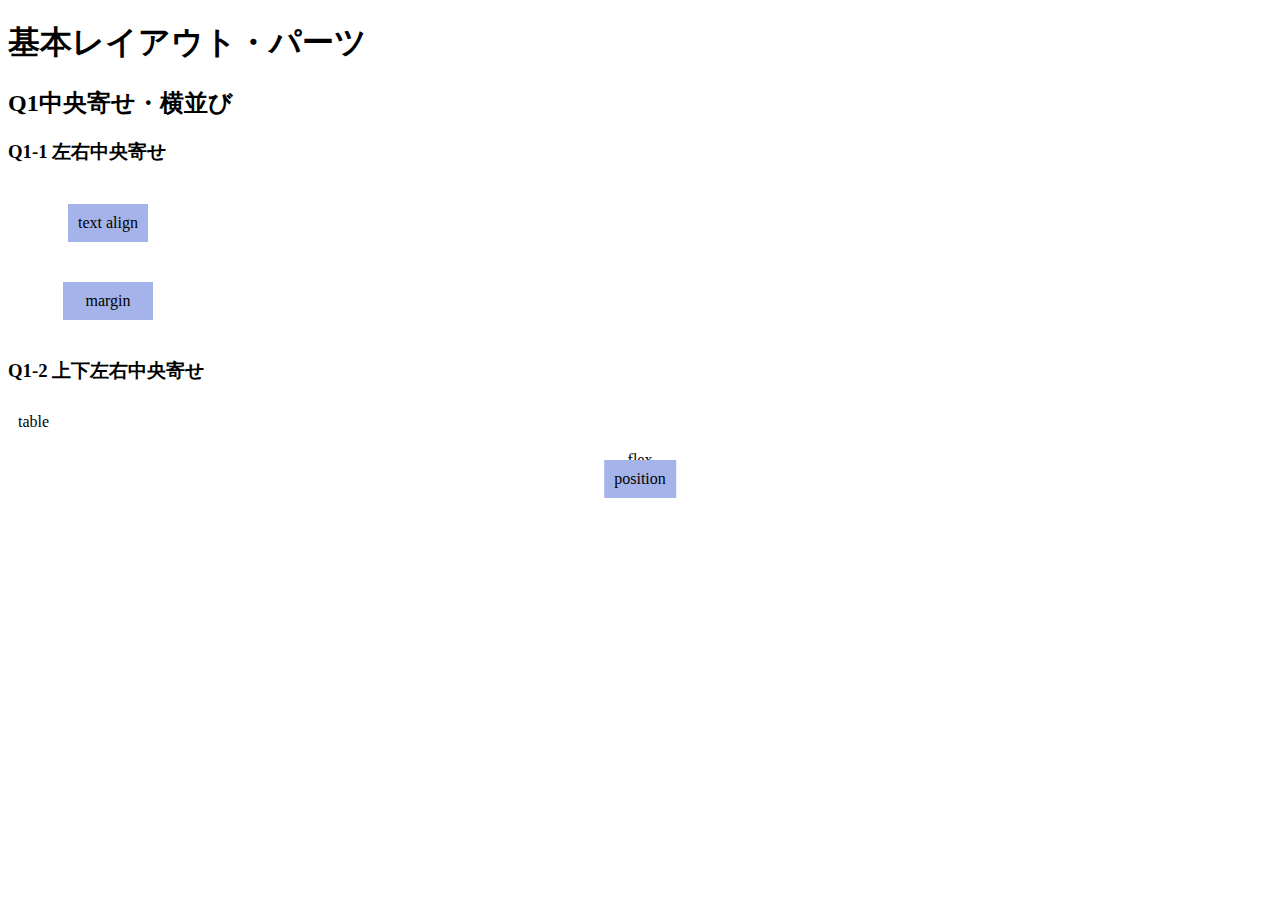
==== q1/q1/index.html @ 5329c8e3 "Q1提出" ====
<!DOCTYPE html>
<html lang="ja">

<head>
  <meta charset="UTF-8">
  <meta name="viewport" content="width=device-width, initial-scale=1.0">
  <link rel="stylesheet" href="./css/reset.css">
  <link rel="stylesheet" href="./css/base.css">
  <link rel="stylesheet" href="./css/style.css">
  <title>LayoutParts-Q1</title>
</head>

<body>
  <div class="wrapper">
    <h1 class="title">基本レイアウト・パーツ</h1>
    <h2 class="sub--title">Q1中央寄せ・横並び</h2>
    <h3 class="question--title">Q1-1 左右中央寄せ</h3>
    <!-- Q1-1の回答はここから -->
    <!-- text-alignを使って左右中央寄せ -->
    <div class="q1--horizontality">
      <div class="box_Q1_a_wrapper">
        <div class="box_Q1_a">
          <p class="text_Q1_ab">text align</p>
        </div>
      </div>
    </div>
    <!-- margin -->
    <!-- marginを使って左右中央寄せ -->
    <div class="q1--horizontality">
      <div class="box_Q1_b_wrapper">
        <div class="box_Q1_b">
          <p class="text_Q1_ab">margin</p>
        </div>
      </div>
    </div>
    <!-- Q1-1の回答はここまで -->
    <h3 class="question--title">Q1-2 上下左右中央寄せ</h3>
    <!-- Q1-2の回答はここから -->
    <!-- tableを使って上下左右中央寄せ -->
    <div class="q1--perimeter">
      <div class="box_Q1_c_wrapper">
        <div class="box_Q1_c">
          <div class="text_Q1_c_wrapper">
            <p class="text_Q1_c">table</p>
          </div>
        </div>
      </div>
    </div>
    <!-- flexを使って上下左右中央寄せ -->
    <div class="q1--perimeter">
      <div class="box_Q1_d_wrapper">
        <div class="box_Q1_d">
          <p class="text_Q1_d">flex</p>
        </div>
      </div>
    </div>
    <!-- positionを使って上下左右中央寄せ -->
    <div class="q1--position">
      <div class="container">
          <div class="box_Q1_e_wrapper">
            <div class="box_Q1_e">
              <div class ="text_Q1_e_wrapper">
                <p class="text_Q1_e">position</p>
              </div>
            </div>
        </div>
      </div>
    </div>
    <!-- Q1-2の回答はここまで -->
  </div>
</body>

</html>
---- q1/q1/css/style.css ----
@charset "UTF-8";
/* 回答はここから */

.box_Q1_a_wrapper{
    display: block;
    width: 200px;
    background:white;
    text-align: center;
}

.box_Q1_a{
    display: inline-block;
    background:#a4b3e9;
    text-align: center;
    margin: 20px;
}
.box_Q1_b_wrapper{
    display: block;
    width: 200px;
    background:white;
    padding-top:20px;
    padding-bottom:20px;
}

.box_Q1_b{
    display: block;
    width:90px;
    background:#a4b3e9;
    text-align: center;
    margin:auto;
}

.text_Q1_ab{
    display: inline-block;
    margin: 10px;
    font-size: 16px;
}

.box_Q1_c_wrapper{
    width:inherit;
    height: inherit;
    display:table;
}

.box_Q1_c{
    display:table-cell;
    vertical-align:middle;
    text-align: center;
}
.text_Q1_c_wrapper{
    display: inline-block;
    background:#fff;
}

.text_Q1_c{
    display: inline-block;
    font-size: 16px;
    margin: 10px;
}

.box_Q1_d_wrapper{
    display: flex;
    width: inherit;
    height: inherit;
    justify-content: center;
    align-items: center;
}

.box_Q1_d{
    display: block;
    background:#fff;
}

.text_Q1_d{
    display: inline-block;
    margin: 10px;
    font-size: 16px;
}

.box_Q1_e_wrapper{
    position: relative;
    width: inherit;
    height: inherit;
}

.box_Q1_e{
    position: absolute;
    display: block;
    top: 50%;
    left: 50%;
    transform: translate(-50%,-50%);
}
.text_Q1_e_wrapper{
    display: block;
    background:#a4b3e9;
}
.text_Q1_e{
    display: inline-block;
    margin: 10px;
    font-size: 16px;
}
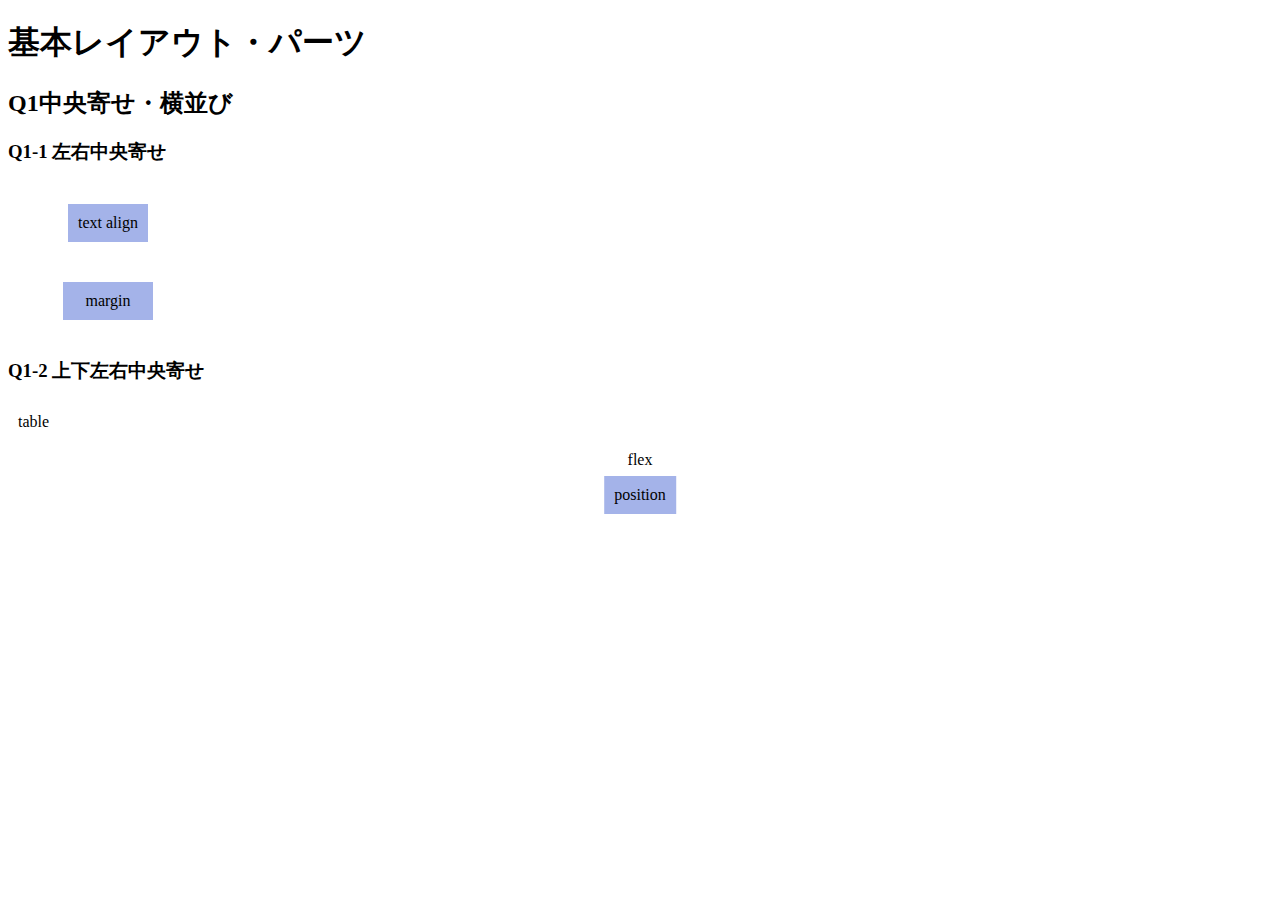
==== commit bd2f8d5d: "container relative内の要素をpのみに" ====
--- a/q1/q1/index.html
+++ b/q1/q1/index.html
@@ -56,14 +56,8 @@
     </div>
     <!-- positionを使って上下左右中央寄せ -->
     <div class="q1--position">
-      <div class="container">
-          <div class="box_Q1_e_wrapper">
-            <div class="box_Q1_e">
-              <div class ="text_Q1_e_wrapper">
-                <p class="text_Q1_e">position</p>
-              </div>
-            </div>
-        </div>
+      <div class="container relative">
+        <p class ="text_Q1_e">position</p>
       </div>
     </div>
     <!-- Q1-2の回答はここまで -->
--- a/q1/q1/css/style.css
+++ b/q1/q1/css/style.css
@@ -1,101 +1,96 @@
 @charset "UTF-8";
 /* 回答はここから */
 
+.inner{
+  width:200px;
+}
+
 .box_Q1_a_wrapper{
-    display: block;
-    width: 200px;
-    background:white;
-    text-align: center;
+  display: block;
+  width: 200px;
+  background:white;
+  text-align: center;
 }
 
 .box_Q1_a{
-    display: inline-block;
-    background:#a4b3e9;
-    text-align: center;
-    margin: 20px;
+  display: inline-block;
+  background:#a4b3e9;
+  text-align: center;
+  margin: 20px;
 }
 .box_Q1_b_wrapper{
-    display: block;
-    width: 200px;
-    background:white;
-    padding-top:20px;
-    padding-bottom:20px;
+  display: block;
+  width: 200px;
+  background:white;
+  padding-top:20px;
+  padding-bottom:20px;
 }
 
 .box_Q1_b{
-    display: block;
-    width:90px;
-    background:#a4b3e9;
-    text-align: center;
-    margin:auto;
+  display: block;
+  width:90px;
+  background:#a4b3e9;
+  text-align: center;
+  margin:auto;
 }
 
 .text_Q1_ab{
-    display: inline-block;
-    margin: 10px;
-    font-size: 16px;
+  display: inline-block;
+  margin: 10px;
+  font-size: 16px;
 }
 
 .box_Q1_c_wrapper{
-    width:inherit;
-    height: inherit;
-    display:table;
+  width:inherit;
+  height: inherit;
+  display:table;
 }
 
 .box_Q1_c{
-    display:table-cell;
-    vertical-align:middle;
-    text-align: center;
+  display:table-cell;
+  vertical-align:middle;
+  text-align: center;
 }
 .text_Q1_c_wrapper{
-    display: inline-block;
-    background:#fff;
+  display: inline-block;
+  background:#fff;
 }
 
 .text_Q1_c{
-    display: inline-block;
-    font-size: 16px;
-    margin: 10px;
+  display: inline-block;
+  font-size: 16px;
+  margin: 10px;
 }
 
 .box_Q1_d_wrapper{
-    display: flex;
-    width: inherit;
-    height: inherit;
-    justify-content: center;
-    align-items: center;
+  display: flex;
+  width: inherit;
+  height: inherit;
+  justify-content: center;
+  align-items: center;
 }
 
 .box_Q1_d{
-    display: block;
-    background:#fff;
+  display: block;
+  background:#fff;
 }
 
 .text_Q1_d{
-    display: inline-block;
-    margin: 10px;
-    font-size: 16px;
+  display: inline-block;
+  margin: 10px;
+  font-size: 16px;
 }
 
-.box_Q1_e_wrapper{
-    position: relative;
-    width: inherit;
-    height: inherit;
+.text_Q1_e{
+  position: absolute;
+  display: block;
+  top: 50%;
+  left: 50%;
+  transform: translate(-50%,-50%);
+  background: #a4b3e9;
+  padding: 10px;
 }
 
-.box_Q1_e{
-    position: absolute;
-    display: block;
-    top: 50%;
-    left: 50%;
-    transform: translate(-50%,-50%);
-}
-.text_Q1_e_wrapper{
-    display: block;
-    background:#a4b3e9;
-}
-.text_Q1_e{
-    display: inline-block;
-    margin: 10px;
-    font-size: 16px;
+.relative{
+  position: relative;
 }